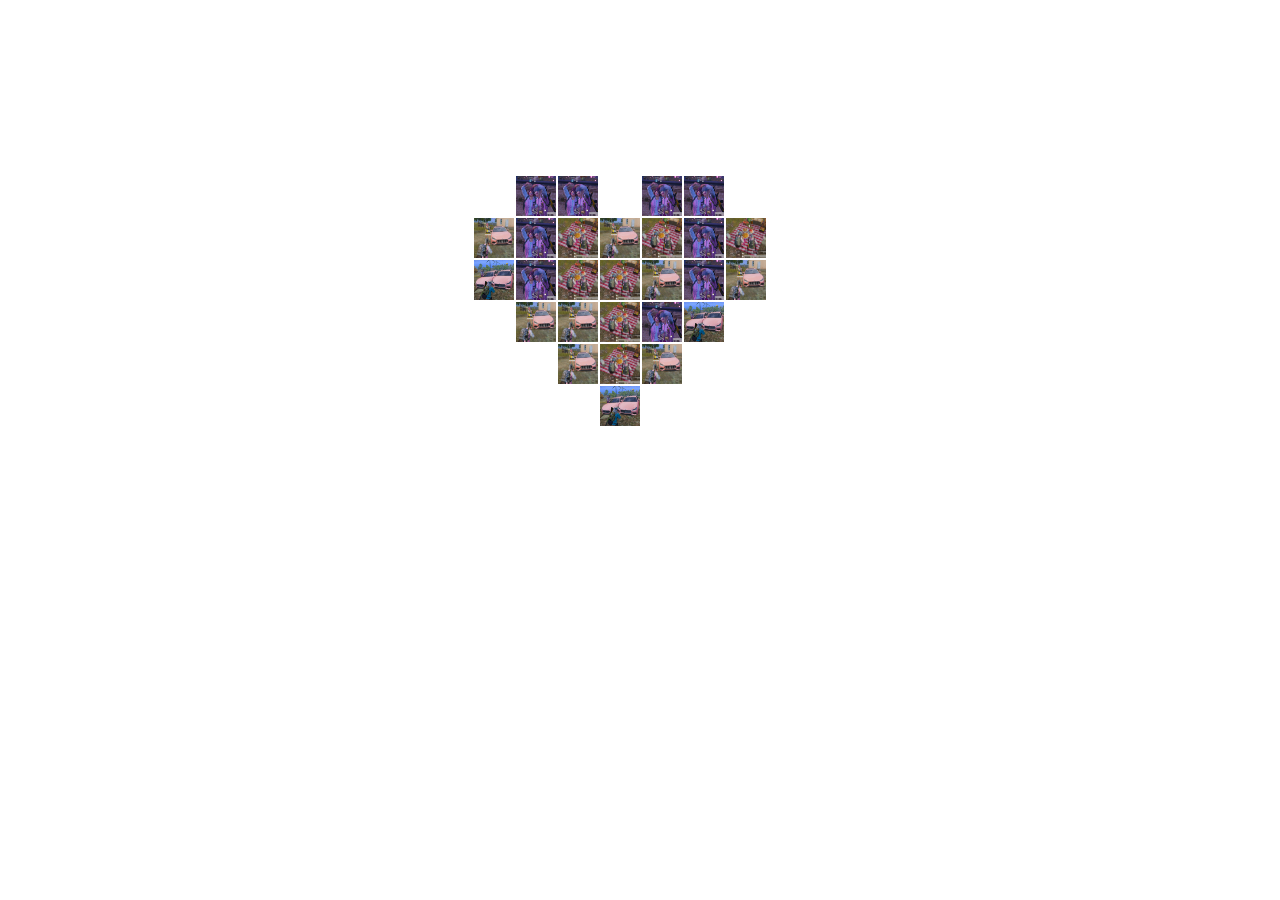
==== AiXin/index.html @ aa034688 "更改于2020-8-20-02" ====
<!DOCTYPE html>
<html lang="en">

<head>
    <meta charset="UTF-8">
    <meta name="viewport" content="width=device-width, initial-scale=1.0">
    <title>Document</title>
    <title></title>
    <style>
        * {
            margin: 0;
            padding: 0;
        }

        .can {
            position: absolute;
            top: 50px;
            left: 50%;
            transform: translateX(-50%);
        }
        @media all and (max-width:480px) and (min-width: 321px) {
            .can {
                position: absolute;
                top: 50px;
                left: 55%;
            }
        }
        @media all and (max-width:320px) {
            .can {
                position: absolute;
                top: 50px;
                left: 60%;
            }
        }
    </style>
</head>

<body>
    <canvas id="can" class="can" width="500" height="500"></canvas>
</body>

</html>
<script>
    //控制图片显示比例
    let temp = 40
    // 控制距离顶部高度
    let height = 3
    // 控制距离左侧宽度
    let wedth = 2
    let arr = [
        './images/p1.jpg',
        './images/p3.jpg',
        './images/p4.jpg',
        './images/p2.jpg',
    ]
    let c = document.querySelector('#can')
    let cxt = c.getContext('2d')
    for (let i = 0; i < 4; i++) {
        for (let j = 0; j <= i; j++) {
            let url = arr[randomNum(0, arr.length - 1)]
            create((i + wedth) * (temp + 2), (j + height + 2) * (temp + 2), temp, url)
            url = arr[randomNum(0, arr.length - 1)]
            create((wedth + 6 - i) * (temp + 2), (j + height + 2) * (temp + 2), temp, url)
        }

    }
    for (let i = 0; i < 2; i++) {
        for (let j = 0; j <= i; j++) {
            let url = arr[randomNum(0, arr.length - 1)]
            create((j + wedth + 2) * (temp + 2), (i + height) * (temp + 2), temp, url)
            url = arr[randomNum(0, arr.length - 1)]
            create((wedth + 1 - j) * (temp + 2), (i + height) * (temp + 2), temp, url)
            url = arr[randomNum(0, arr.length - 1)]
            create((j + wedth + 5) * (temp + 2), (i + height) * (temp + 2), temp, url)
            url = arr[randomNum(0, arr.length - 1)]
            create((wedth + 4 - j) * (temp + 2), (i + height) * (temp + 2), temp, url)
        }
    }
    function create(x, y, z, url) {
        cxt.beginPath()
        cxt.fillStyle = "#0000FF"
        // cxt.fillRect(x,y,z,z)
        var img = new Image()
        img.src = url
        //图片加载完后，将其显示在canvas中
        img.onload = function () {
            cxt.drawImage(this, x, y, z, z)
            // context.drawImage(this, 0, 0, 1080, 980)改变图片大小到1080*980
        }
        cxt.closePath()
    }
    //生成从minNum到maxNum的随机数
    function randomNum(minNum, maxNum) {
        switch (arguments.length) {
            case 1:
                return parseInt(Math.random() * minNum + 1, 10);
                break;
            case 2:
                return parseInt(Math.random() * (maxNum - minNum + 1) + minNum, 10);
                break;
            default:
                return 0;
                break;
        }
    }
</script>
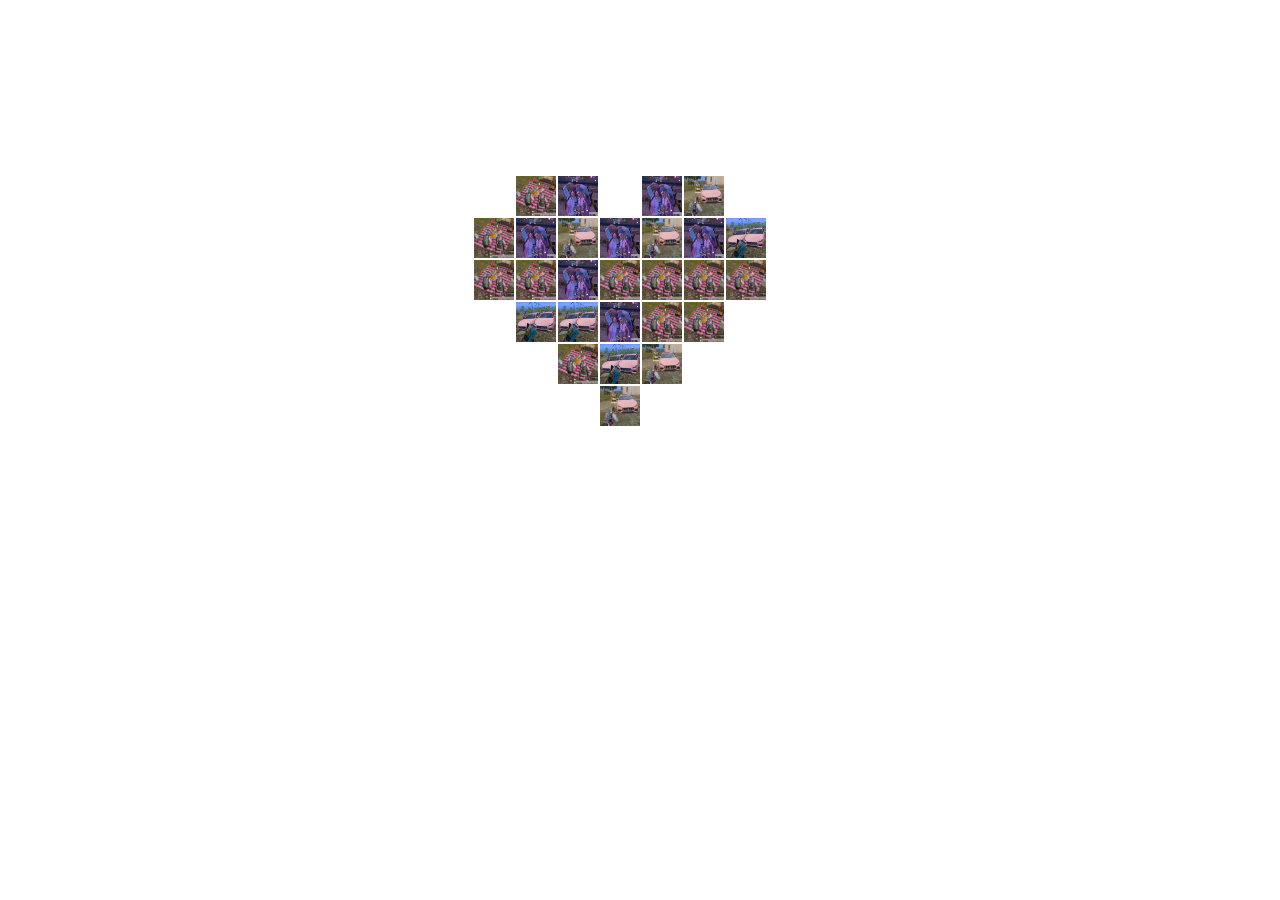
==== commit 19bed77a: "2020-8-20-03" ====
--- a/AiXin/index.html
+++ b/AiXin/index.html
@@ -29,7 +29,7 @@
             .can {
                 position: absolute;
                 top: 50px;
-                left: 60%;
+                left: 55%;
             }
         }
     </style>
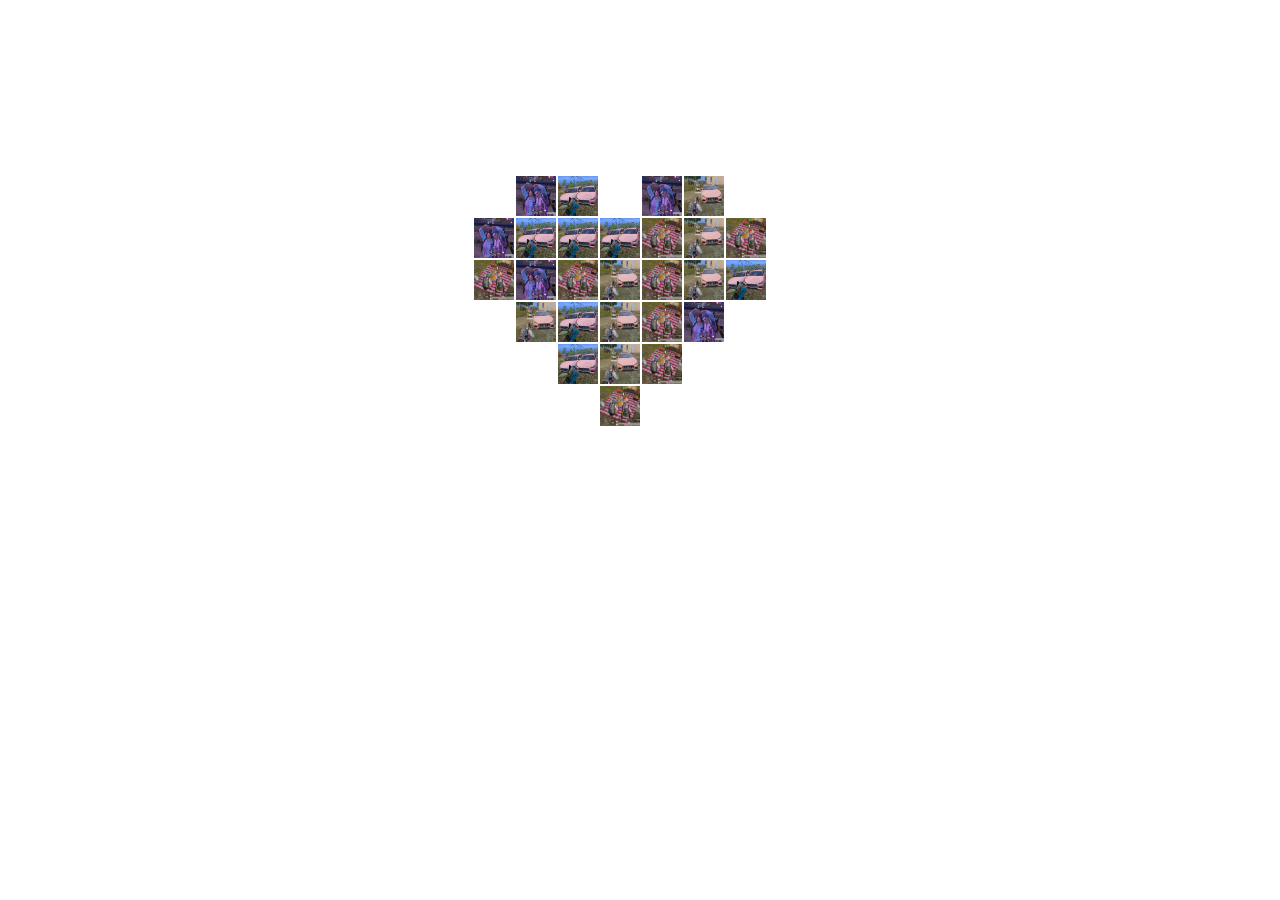
==== commit f0a1e045: "图片压缩后" ====
--- a/AiXin/index.html
+++ b/AiXin/index.html
@@ -48,10 +48,10 @@
     // 控制距离左侧宽度
     let wedth = 2
     let arr = [
-        './images/p1.jpg',
-        './images/p3.jpg',
-        './images/p4.jpg',
-        './images/p2.jpg',
+        './images/p1_Compress.jpg',
+        './images/p3_Compress.jpg',
+        './images/p4_Compress.jpg',
+        './images/p2_Compress.jpg',
     ]
     let c = document.querySelector('#can')
     let cxt = c.getContext('2d')
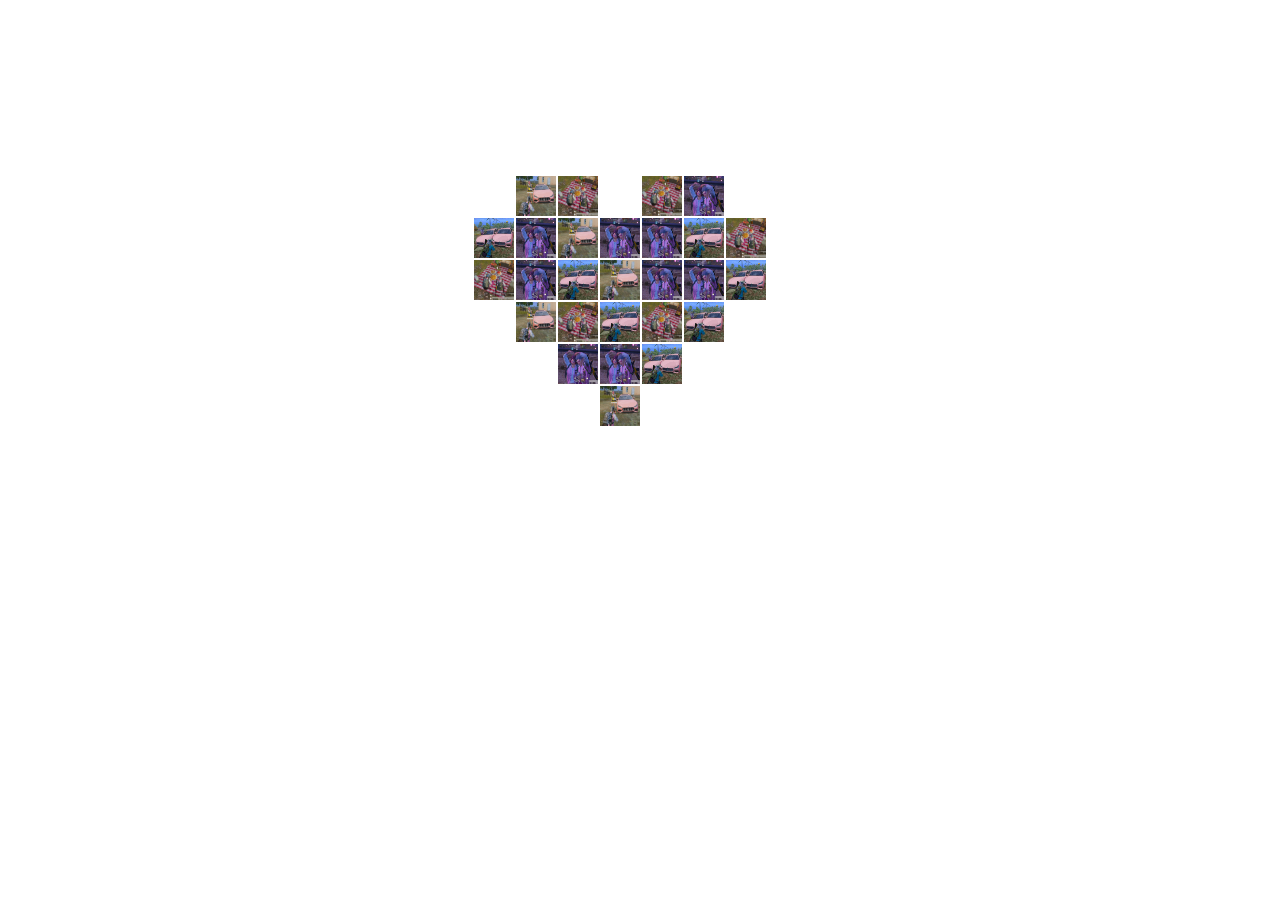
==== commit 474369dc: "1" ====
--- a/AiXin/index.html
+++ b/AiXin/index.html
@@ -4,7 +4,7 @@
 <head>
     <meta charset="UTF-8">
     <meta name="viewport" content="width=device-width, initial-scale=1.0">
-    <title>Document</title>
+    <title>小爱心</title>
     <title></title>
     <style>
         * {
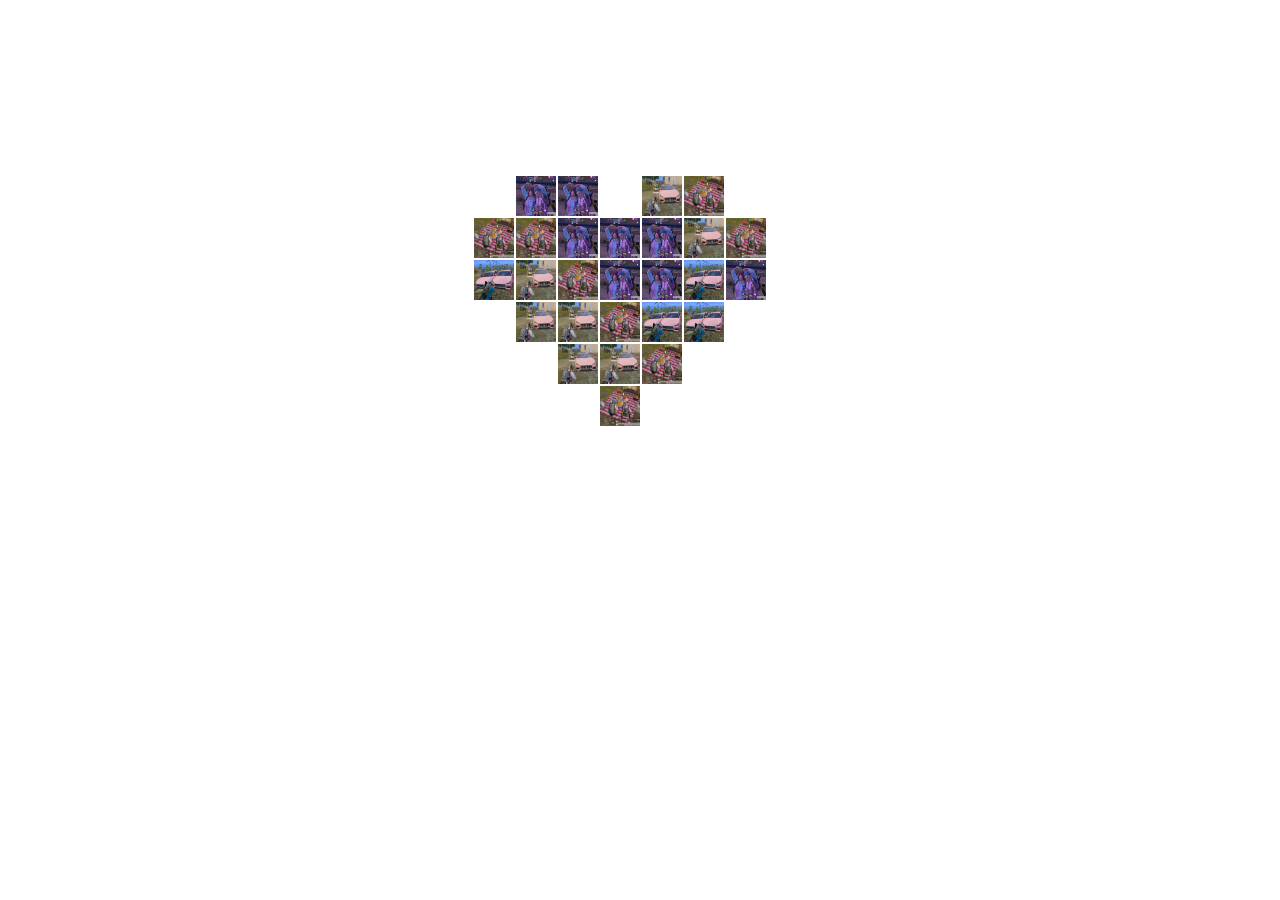
==== commit 2a21f0cc: "Update index.html" ====
--- a/AiXin/index.html
+++ b/AiXin/index.html
@@ -5,7 +5,6 @@
     <meta charset="UTF-8">
     <meta name="viewport" content="width=device-width, initial-scale=1.0">
     <title>小爱心</title>
-    <title></title>
     <style>
         * {
             margin: 0;
@@ -103,4 +102,4 @@
                 break;
         }
     }
-</script>+</script>
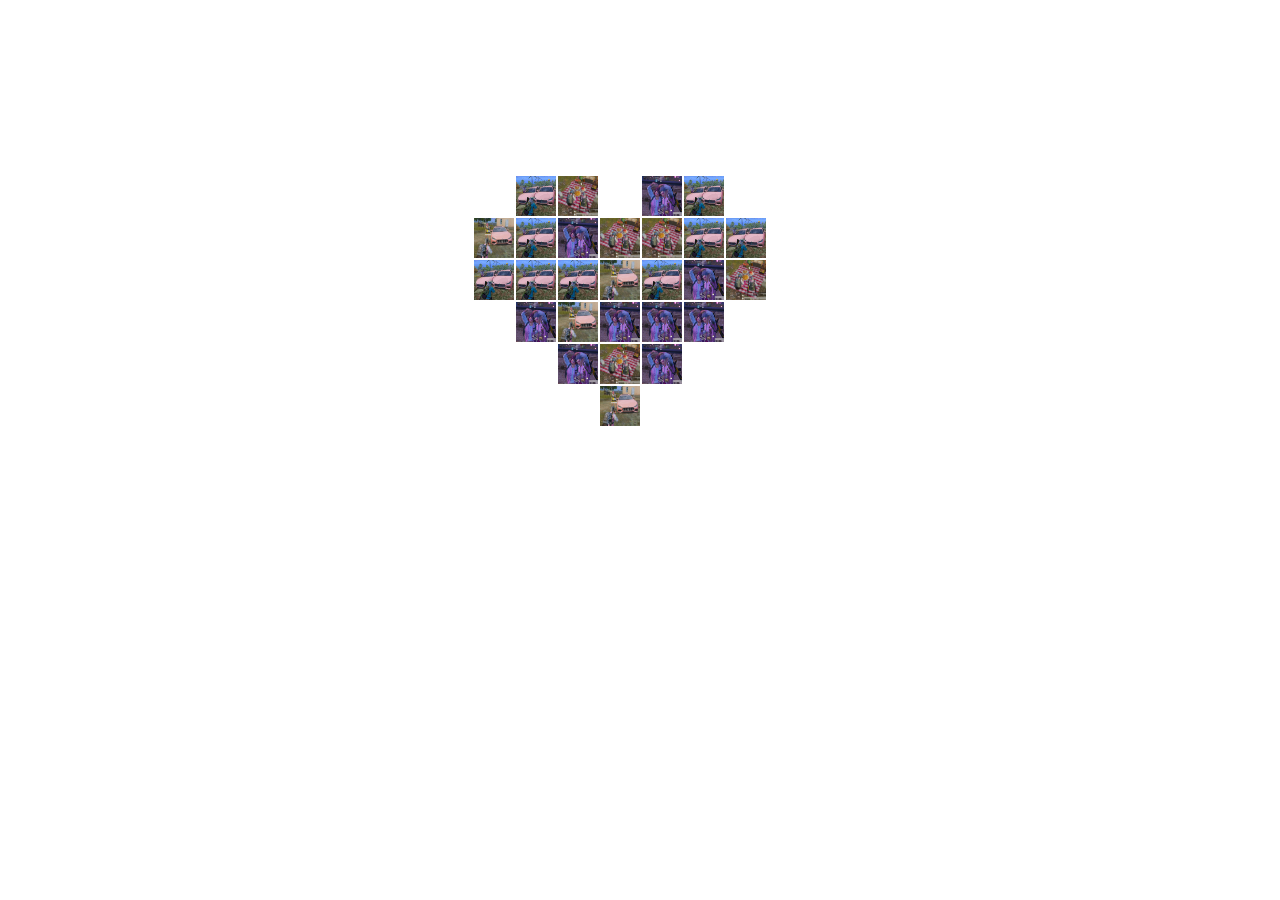
==== commit 08248692: "2" ====
--- a/AiXin/index.html
+++ b/AiXin/index.html
@@ -102,4 +102,4 @@
                 break;
         }
     }
-</script>
+</script>
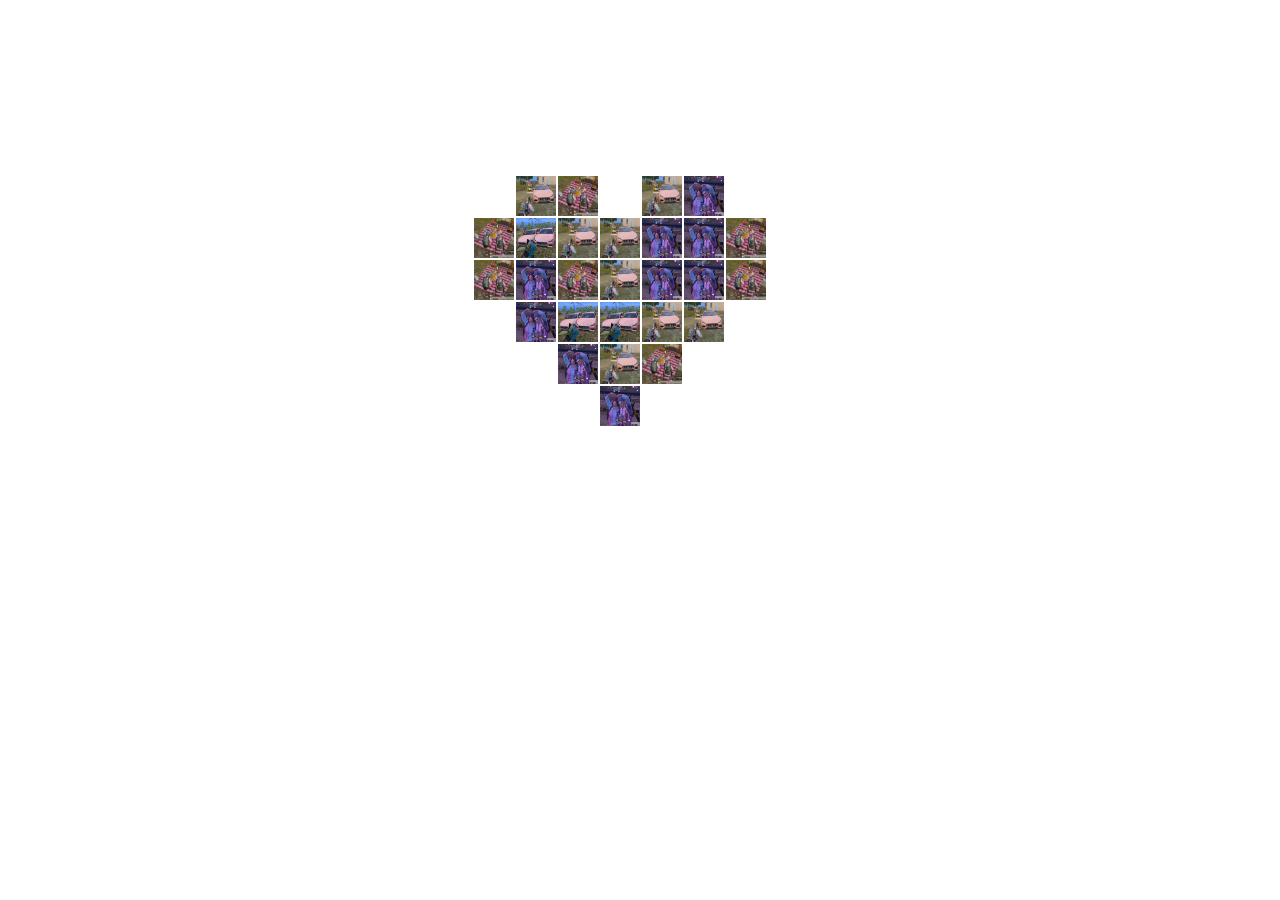
==== commit f5b24f35: "Merge branch 'master' of https://github.com/ILikeCode0726/VScode" ====
--- a/AiXin/index.html
+++ b/AiXin/index.html
@@ -102,4 +102,4 @@
                 break;
         }
     }
-</script>+</script>
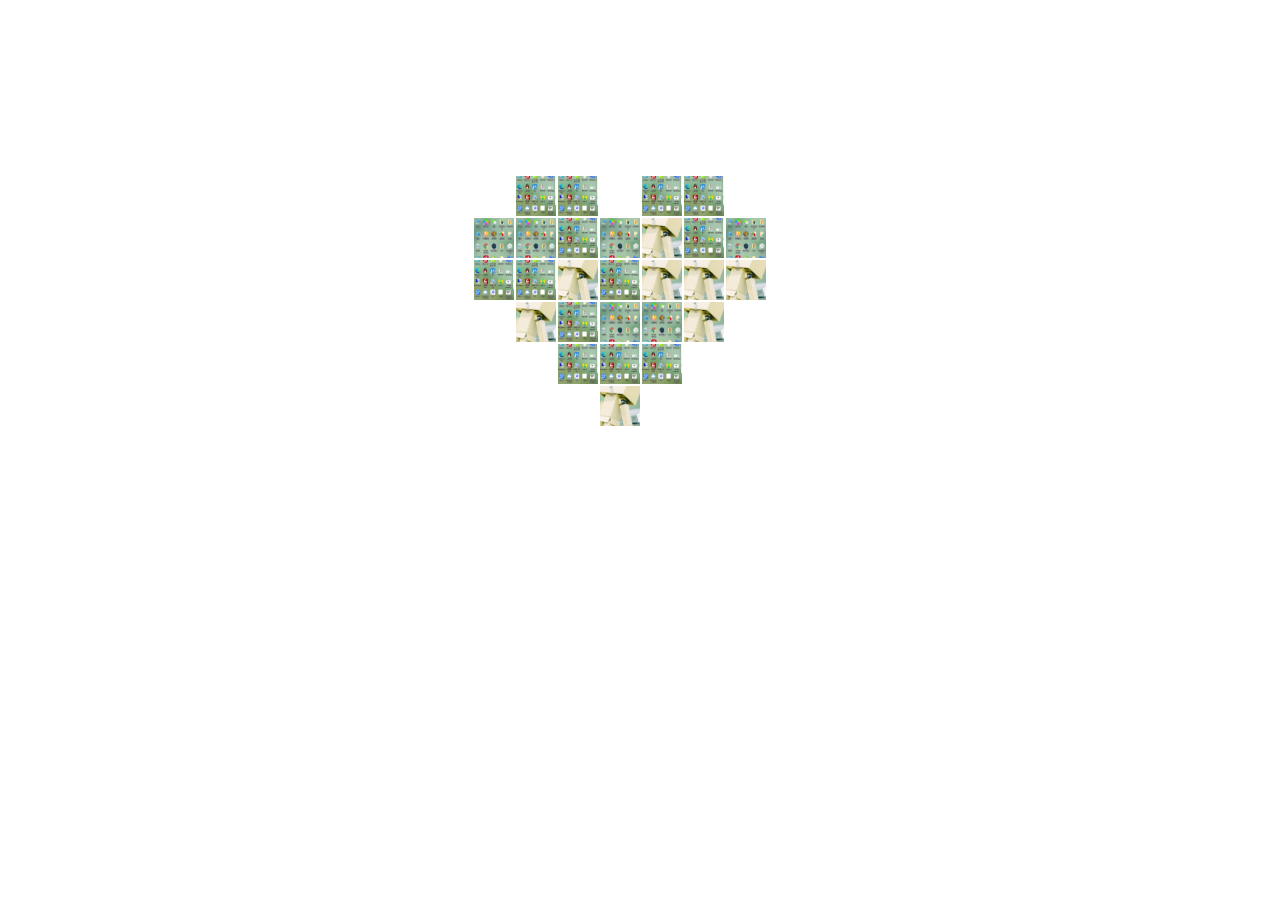
==== commit 2215bb68: "1" ====
--- a/AiXin/index.html
+++ b/AiXin/index.html
@@ -17,6 +17,7 @@
             left: 50%;
             transform: translateX(-50%);
         }
+
         @media all and (max-width:480px) and (min-width: 321px) {
             .can {
                 position: absolute;
@@ -24,11 +25,12 @@
                 left: 55%;
             }
         }
+
         @media all and (max-width:320px) {
             .can {
                 position: absolute;
                 top: 50px;
-                left: 55%;
+                left: 60%;
             }
         }
     </style>
@@ -40,6 +42,7 @@
 
 </html>
 <script>
+
     //控制图片显示比例
     let temp = 40
     // 控制距离顶部高度
@@ -47,10 +50,10 @@
     // 控制距离左侧宽度
     let wedth = 2
     let arr = [
-        './images/p1_Compress.jpg',
-        './images/p3_Compress.jpg',
-        './images/p4_Compress.jpg',
-        './images/p2_Compress.jpg',
+        './images/aa.jpg',
+        './images/bb.jpg',
+        './images/cc.jpg',
+        './images/cc.jpg',
     ]
     let c = document.querySelector('#can')
     let cxt = c.getContext('2d')
@@ -102,4 +105,4 @@
                 break;
         }
     }
-</script>
+</script>
